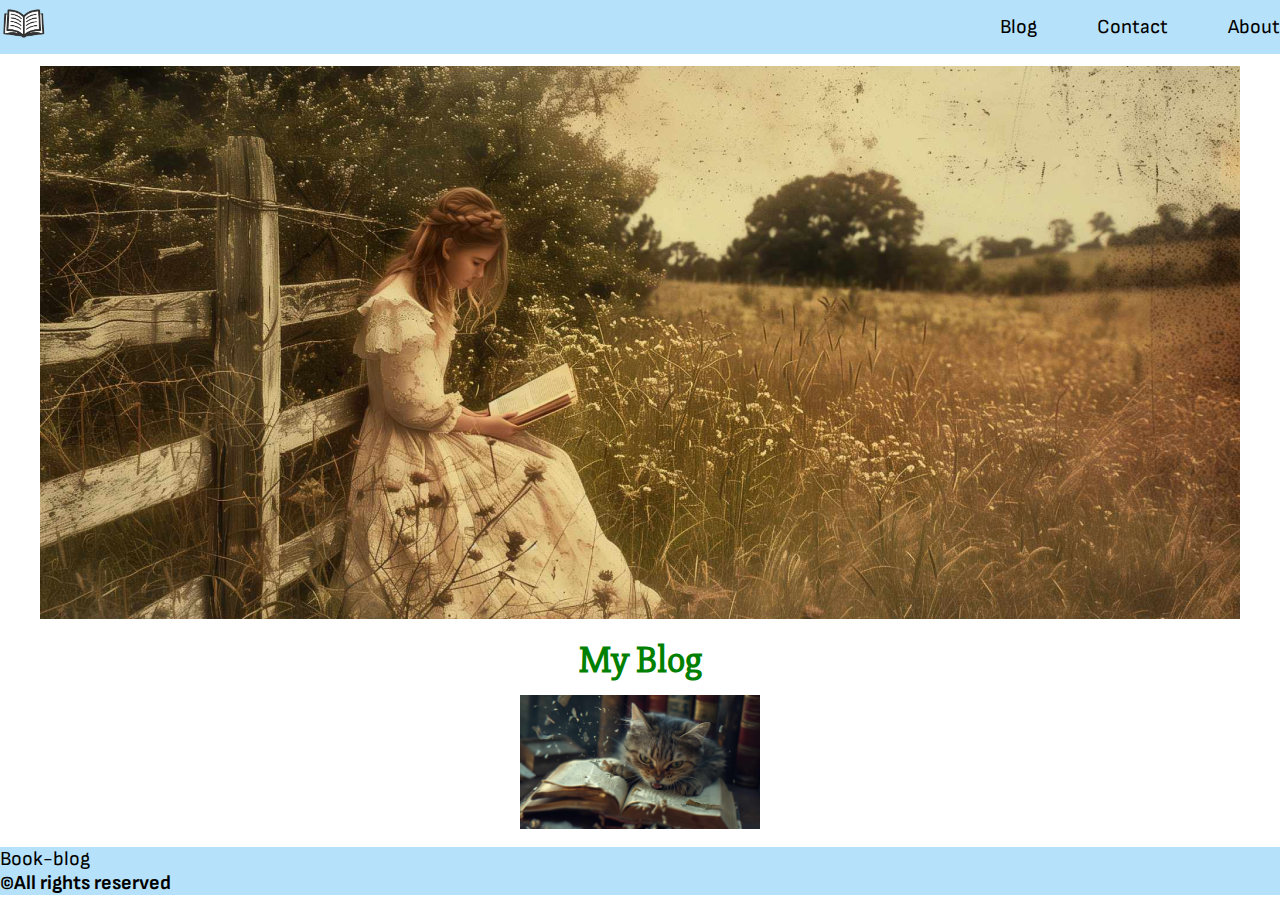
==== index.html @ 8821ceef "initial book-blog site" ====
<!DOCTYPE html>
<html lang="en">

<head>
    <meta charset="UTF-8">
    <meta name="viewport" content="width=device-width, initial-scale=1.0">
    <title>Document</title>
    <link rel="stylesheet" href="style.css" />
</head>

<body>
    <header>
        <a href="index.html"><img class="logo" src="images/logo.png" alt="Book logo" /></a>
        <nav class="header-menu">
            <ul class="menu">
                <li><a href="blog.html">Blog</a></li>
                <li><a href="contact.html">Contact</a></li>
                <li><a href="about.html">About</a></li>
            </ul>
        </nav>
    </header>
    <main>
        <!--TODO: may be this div is not needed -->
        <div class="content">
            <div>
                <img class="banner" src="images/home.png" alt="Home picture" />
            </div>
            <h1>My Blog</h1>
            <div id="carusel" class="carusel">
                <div><!--Left arrow -->
                    <img id="left-arrow" class="arrow-button" src="images/left-arrow.png" alt="Left arrow" />
                </div>
                <div id="card-container" class="card-container"><!--Carusel -->
                </div>
                <div><!--Right arrow -->
                    <img id="right-arrow" class="arrow-button" src="images/right-arrow.png" alt="Right arrow" />
                </div>
            </div>
            <div id="loading" class="display"><img src="/images/loading.svg"></div>
            <div id="error" class="hidden"><img src="/images/error.jpg"></div>
        </div>
    </main>
    <footer>
        <p>Book-blog</p>
        <h6>&copy;All rights reserved</h6>
    </footer>
    <script src="./index.js"></script>
</body>

</html>
---- style.css ----
@import url('https://fonts.googleapis.com/css2?family=Lato:ital,wght@0,100;0,300;0,400;0,700;0,900;1,100;1,300;1,400;1,700;1,900&family=Slabo+27px&family=Sofia+Sans:ital,wght@0,1..1000;1,1..1000&display=swap');

:root{
    --font-header:"Slabo 27px";
}

* {
    padding: 0;
    margin: 0;
    font-family: "Sofia Sans";
    font-size: 20px;
    box-sizing: border-box;
}

header{
    background-color: #B5E2FA;
    display: flex;
    flex-direction: row;
    justify-content: space-between;
    align-items: center;
}
.menu {
    display: flex;
    flex-direction: row;
    gap: 60px;
    list-style: none;
}

.menu a{
    text-decoration: none;
    color: black;
}

.menu a:visited{
    color: black;
}

.menu a:active{
    color: black;
}

.logo {
    width: 48px;
}

main{
    max-width: 1200px;
    margin-left: auto;
    margin-right: auto;
}

.banner{
    width: 100%;
}

.carusel{
    display: none;
    flex-direction: row;
    align-items: center;
    width: 100%;
    
@media only screen and (max-width:767px) {
    & .arrow-button{
        display: none;
    }
}
}
.card-container{
    background-color: #B5E2FA;
    flex-grow: 1;
    padding: 12px;
    border-radius: 12px;
    display: flex;
    flex-direction: row;
    gap: 6px;
    flex-wrap: wrap;
}
.card{
    width:240px; 
    border: 1px solid black;
    border-radius: 12px;
    overflow: hidden;
    display: flex;
    flex-direction: column;
    background-color: #FFFFFF;
    padding: 6px;

    @media only screen and (max-width:767px) {
        width:100%;
        display: block;
    }
}


.card > p {
    flex-grow: 1;
}

.card-picture{
    width: 100%;
    border-radius: 12px;
    @media only screen and (max-width:767px) {
    display: block;
        float: left;
        width: 20%;
        margin-right: 12px;
    }
}
.blog-container{
    display: flex;
    flex-direction: column;
    gap: 12px;
    max-width: 960px;
}

.article-container{
    max-width: 960px;
    border-radius: 12px;
    background-color: #B5E2FA;
    padding: 12px;
}

.content-block{
    border-radius: 12px;
    background-color: #B5E2FA;
    padding: 12px;
    width: 100%;
    @media only screen and (max-width:767px) {
    width: 80%;
    align-items: center;
    overflow: hidden;
    }
}

.hidden{
    display: none;
}

.contact-form{
    display: flex;
    flex-direction: column;

    & > label, & > button{
        margin-top: 12px;
    }

    & > input, & > textarea {
     
        max-width: 800px;
        width: 100%;
        border-radius: 12px;
        min-height: 48px;
        border: 1px #FFFFFF solid;
    }
}

.blog-item{
    padding: 12px;
    display: flex;
    flex-direction: column;
    gap: 12px;
    border-radius: 12px;
    margin: 12px;
    background-color: #B5E2FA;
    @media only screen and (max-width:767px) {
        border-radius: 0;
    }
}

.blog-item > h2{
    font-family: var(--font-header);
}

.blog-item-content{
    display: flex;
    flex-direction: row;
    gap: 12px;
}

.blog-item-content > div{
    display: flex;
    flex-direction: column;
    gap: 12px;
}

.blog-item-thumbnail{
    width: 122px;
    display: block;
    object-fit: contain;
}

.profil-picture{
    float: left;
    border-radius: 12px;
    margin: 12px;
    
@media only screen and (max-width:767px) {
    margin:0;
}
}

.button{
    background-color: #0FA3B1;
    color: #FFFFFF;
    border-radius: 12px;
    height: 36px;
    border:0;
    text-decoration: none;
    display: flex;
    align-items: center;
    justify-content: center;
    padding: 6px 12px;
}

h1{
    text-align: center;
    font-family: var(--font-header);
    font-size: 38px;
    color: green;
    @media only screen and (max-width:767px) {
        color: red;
    }
}

.content{
    display: flex;
    flex-direction: column;
    gap: 12px;
    margin: 12px 0;
    align-items: center;
}
#error{
    width: 20%;
}

#error > img{
    width: 100%;
    margin: 0;
}

.social-media-icons{
    display: flex;
    flex-direction: row;
    list-style: none;
    gap: 12px;

}

footer{
    background-color: #B5E2FA; /*TODO: Footer needs diff backgorund colour*/
}
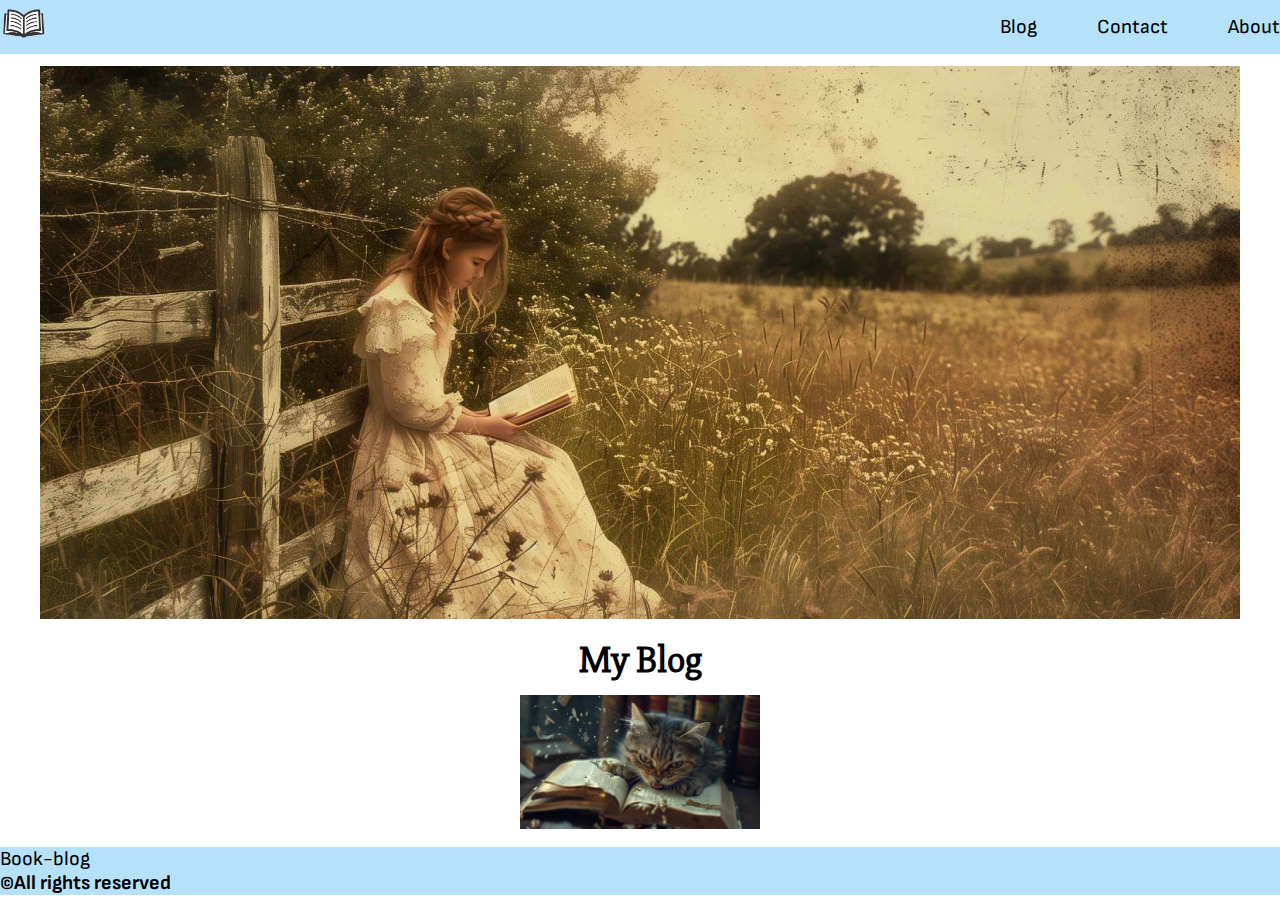
==== commit 10941202: "Cleanup" ====
--- a/index.html
+++ b/index.html
@@ -20,7 +20,6 @@
         </nav>
     </header>
     <main>
-        <!--TODO: may be this div is not needed -->
         <div class="content">
             <div>
                 <img class="banner" src="images/home.png" alt="Home picture" />
--- a/style.css
+++ b/style.css
@@ -216,10 +216,6 @@
     text-align: center;
     font-family: var(--font-header);
     font-size: 38px;
-    color: green;
-    @media only screen and (max-width:767px) {
-        color: red;
-    }
 }
 
 .content{
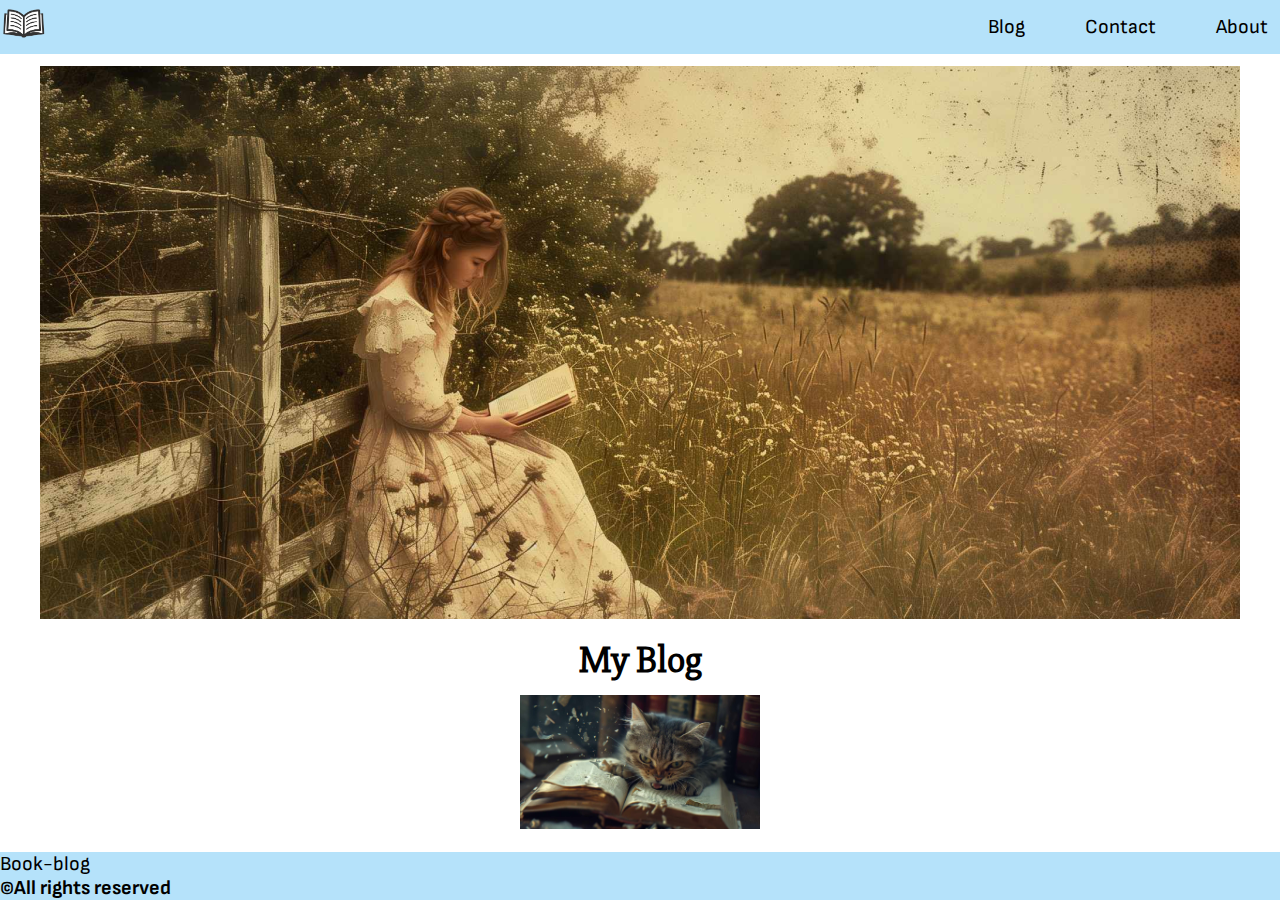
==== commit 9518b5b1: "Bugfixes" ====
--- a/index.html
+++ b/index.html
@@ -4,8 +4,19 @@
 <head>
     <meta charset="UTF-8">
     <meta name="viewport" content="width=device-width, initial-scale=1.0">
-    <title>Document</title>
+    <title>Book blog</title>
     <link rel="stylesheet" href="style.css" />
+    <!-- Hotjar Tracking Code for Book Blog -->
+    <script>
+        (function (h, o, t, j, a, r) {
+            h.hj = h.hj || function () { (h.hj.q = h.hj.q || []).push(arguments) };
+            h._hjSettings = { hjid: 4969673, hjsv: 6 };
+            a = o.getElementsByTagName('head')[0];
+            r = o.createElement('script'); r.async = 1;
+            r.src = t + h._hjSettings.hjid + j + h._hjSettings.hjsv;
+            a.appendChild(r);
+        })(window, document, 'https://static.hotjar.com/c/hotjar-', '.js?sv=');
+    </script>
 </head>
 
 <body>
--- a/style.css
+++ b/style.css
@@ -24,6 +24,7 @@
     flex-direction: row;
     gap: 60px;
     list-style: none;
+    padding: 12px;
 }
 
 .menu a{
@@ -47,6 +48,13 @@
     max-width: 1200px;
     margin-left: auto;
     margin-right: auto;
+    flex-grow: 1;
+}
+
+body{
+    display: flex;
+    flex-direction: column;
+    min-height: 100vh;
 }
 
 .banner{
@@ -116,8 +124,13 @@
 .article-container{
     max-width: 960px;
     border-radius: 12px;
-    background-color: #B5E2FA;
-    padding: 12px;
+    background-color: #c7e3f4;
+    padding: 12px;
+}
+
+.left{
+    float:left;
+    padding-right: 12px;
 }
 
 .content-block{
@@ -192,7 +205,7 @@
 .profil-picture{
     float: left;
     border-radius: 12px;
-    margin: 12px;
+    margin: 0 12px;
     
 @media only screen and (max-width:767px) {
     margin:0;
@@ -218,6 +231,10 @@
     font-size: 38px;
 }
 
+#title{
+    width: 960px;
+}
+
 .content{
     display: flex;
     flex-direction: column;
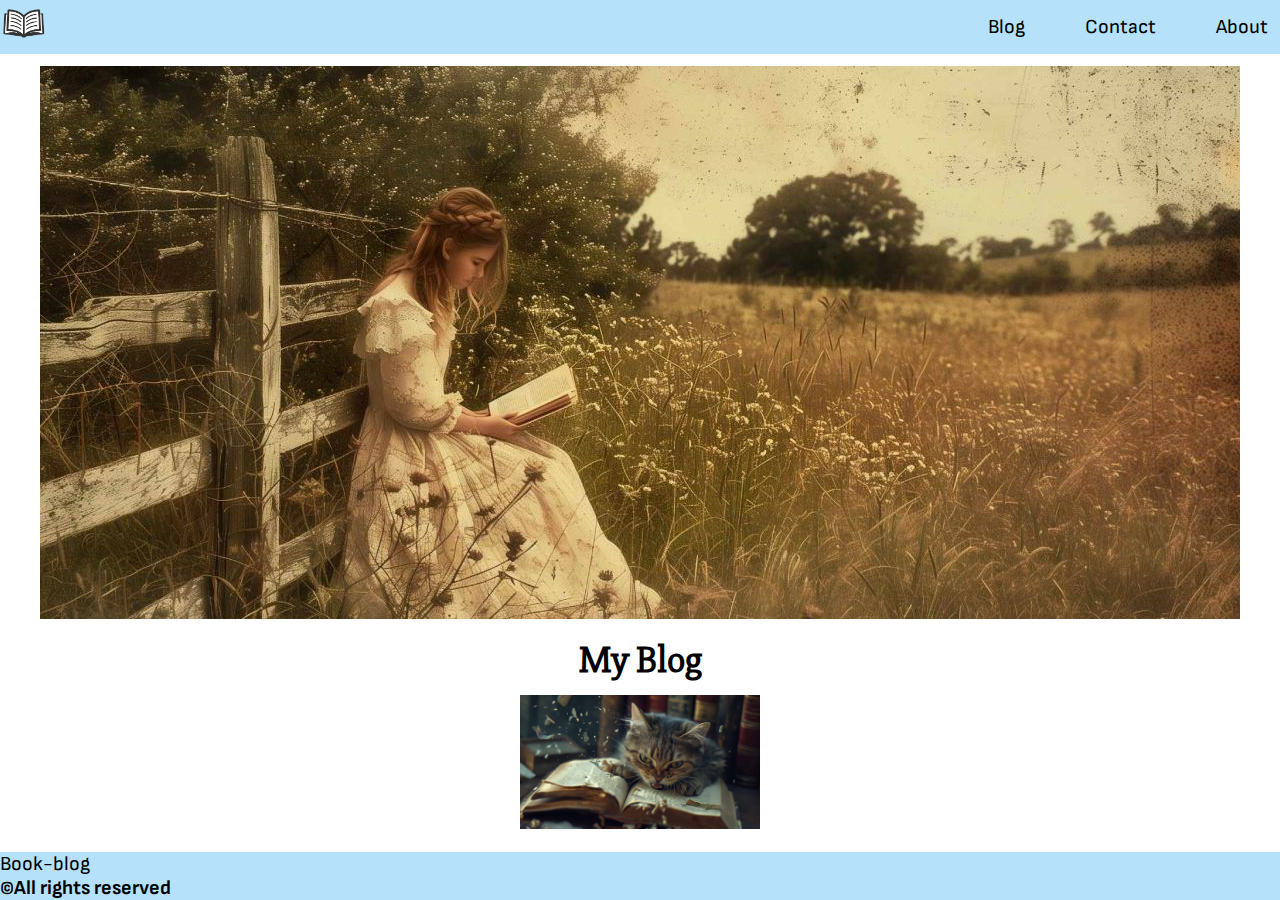
==== commit 90962e2f: "Resize pictures" ====
--- a/index.html
+++ b/index.html
@@ -4,6 +4,10 @@
 <head>
     <meta charset="UTF-8">
     <meta name="viewport" content="width=device-width, initial-scale=1.0">
+    <meta name="title" content="Home page">
+    <meta name="description" content="Welcome to my Book Blog a cozy corner of the internet where literature, travel, and the
+    simple joys of life converge. I'm Lucy, a 42-year-old bibliophile working in a charming
+    library nestled in the heart of England.">
     <title>Book blog</title>
     <link rel="stylesheet" href="style.css" />
     <!-- Hotjar Tracking Code for Book Blog -->
@@ -33,7 +37,7 @@
     <main>
         <div class="content">
             <div>
-                <img class="banner" src="images/home.png" alt="Home picture" />
+                <img class="banner" src="images/home_small.jpg" alt="Home picture" />
             </div>
             <h1>My Blog</h1>
             <div id="carusel" class="carusel">
@@ -46,8 +50,8 @@
                     <img id="right-arrow" class="arrow-button" src="images/right-arrow.png" alt="Right arrow" />
                 </div>
             </div>
-            <div id="loading" class="display"><img src="/images/loading.svg"></div>
-            <div id="error" class="hidden"><img src="/images/error.jpg"></div>
+            <div id="loading" class="display"><img alt="loading spinner" src="/images/loading.svg"></div>
+            <div id="error" class="hidden"><img alt="A killer cat kills a book" src="/images/error.jpg"></div>
         </div>
     </main>
     <footer>
--- a/style.css
+++ b/style.css
@@ -173,7 +173,7 @@
     flex-direction: column;
     gap: 12px;
     border-radius: 12px;
-    margin: 12px;
+    margin: 12px 0;
     background-color: #B5E2FA;
     @media only screen and (max-width:767px) {
         border-radius: 0;
@@ -251,6 +251,10 @@
     margin: 0;
 }
 
+.fieldError{
+    color: #DB382A;
+}
+
 .social-media-icons{
     display: flex;
     flex-direction: row;
